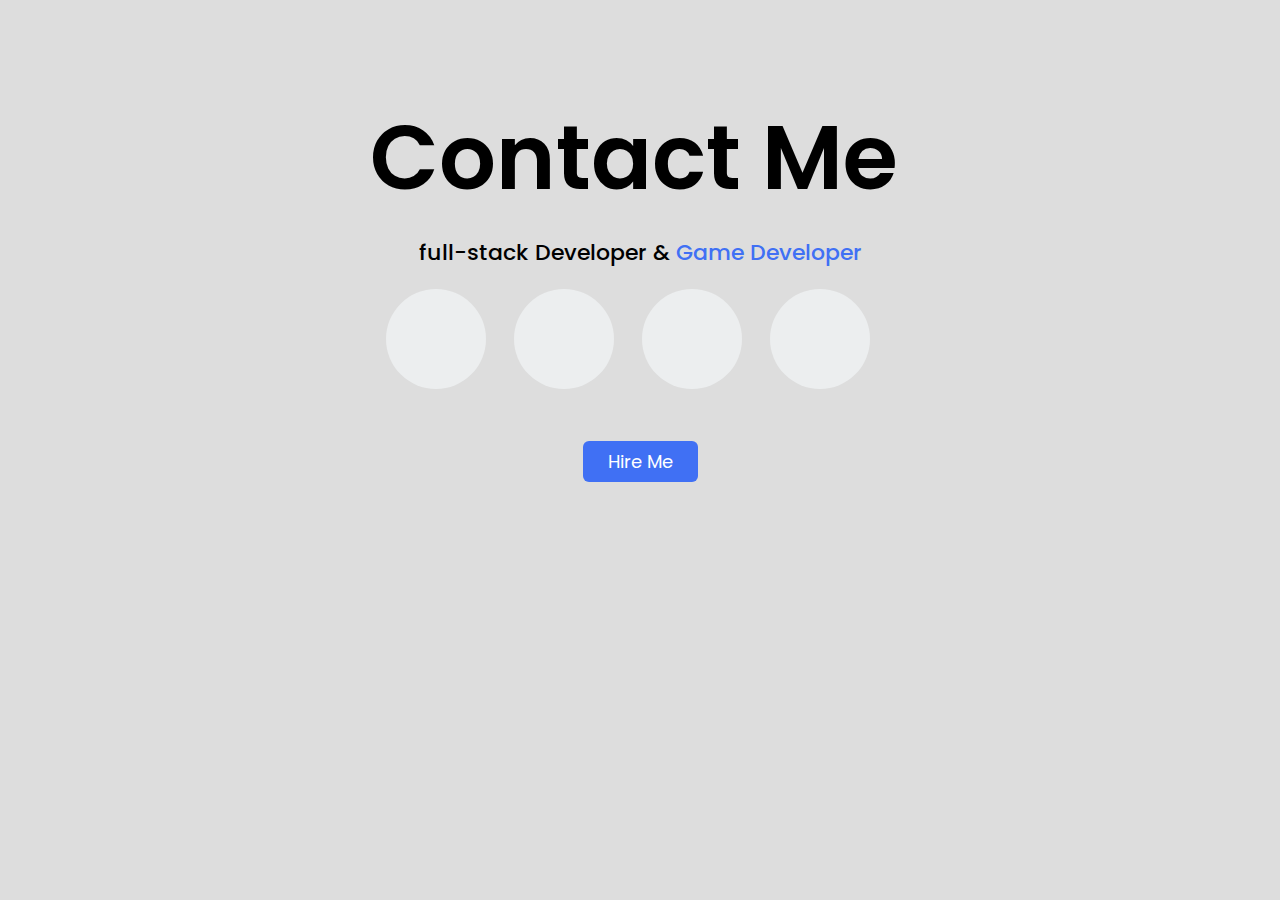
==== otherHtmlPages/contact.html @ 870b70d8 "almost done" ====
<!DOCTYPE html>
<!-- Coding By CodingNepal - codingnepalweb.com -->
<html lang="en">
  <head>
    <meta charset="UTF-8" />
    <meta name="viewport" content="width=device-width, initial-scale=1.0" />
    <meta http-equiv="X-UA-Compatible" content="ie=edge" />
    <title>An About Us Page | CoderGirl</title>

    <link
      rel="stylesheet"
      href="https://cdnjs.cloudflare.com/ajax/libs/font-awesome/5.15.1/css/all.min.css"
      integrity="sha512-+4zCK9k+qNFUR5X+cKL9EIR+ZOhtIloNl9GIKS57V1MyNsYpYcUrUeQc9vNfzsWfV28IaLL3i96P9sdNyeRssA=="
      crossorigin="anonymous"
    />

    <!---Custom Css File!--->
    <link rel="stylesheet" href="./contact.css" />
  </head>
  <body>
    <section class="about-us">
      <div class="about">
        <!-- <img src="./best-ball/10.jpg" class="pic">   -->
        <div class="text">
          <h2>Contact Me</h2>
          <h5>full-stack Developer & <span>Game Developer</span></h5>
          <div class="col-md-4 col-sm-6 col-12">
            <ul class="social-icons">
              <li>
                <a  target="_blank"
                  class="facebook"
                  href="https://stackoverflow.com/users/21512289/sameer-faridi"
                  ><i class="fab fa-brands fa-stack-overflow"></i
                ></a>
              </li>
              <li>
                <a  target="_blank" class="twitter" href="https://twitter.com/Sameer_faridi_"
                  ><i class="fab fa-twitter"></i
                ></a>
              </li>
              <li>
                <a  target="_blank" class="dribbble" href="https://github.com/sameerkali"
                  ><i class="fab fa-github"></i
                ></a>
              </li>
              <li>
                <a  target="_blank"
                  class="linkedin"
                  href="https://www.linkedin.com/in/sameer-faridi-%F0%9F%87%AE%F0%9F%87%B3-12830a16b/"
                  ><i class="fab fa-linkedin-in"></i
                ></a>
              </li>
            </ul>
          </div>
          <div class="data">
            <a href="mailto:s.faridi007@gmail.com" class="hire">Hire Me</a>
          </div>
        </div>
      </div>
    </section>
  </body>
</html>
---- otherHtmlPages/contact.css ----
@import url('https://fonts.googleapis.com/css2?family=Poppins:wght@200;300;400;500&display=swap');

* {
  margin: 0;
  padding: 0;
  box-sizing: border-box;
  font-family: 'Poppins', sans-serif;
}

.about-us {
  height: 100vh;
  width: 100%;
  padding: 90px 0;
  background: #ddd;
}

.pic {
  height: auto;
  width: 302px;
}

.about {
  width: 1130px;
  max-width: 85%;
  margin: 0 auto;
  display: flex;
  align-items: center;
  justify-content: space-around;
}

.text {
  width: 540px;
}

.text h2 {
  font-size: 90px;
  font-weight: 600;
  margin-bottom: 10px;
}

.text h5 {
  font-size: 22px;
  font-weight: 500;
  margin-bottom: 20px;
  text-align: center;
}

span {
  color: #4070f4;
}

.text p {
  font-size: 18px;
  line-height: 25px;
  letter-spacing: 1px;
}

.data {
  margin-top: 3rem;
  text-align: center;
  /* height: 4rem; */

}

.hire {
  font-size: 18px;
  background: #4070f4;
  color: #fff;
  text-decoration: none;
  border: none;
  padding: 8px 25px;
  border-radius: 6px;
  transition: 0.5s;
}

.hire:hover {
  background: #000;
  border: 1px solid #4070f4;
}

/* Responsive styles */

@media (max-width: 768px) {
  .about {
    flex-direction: column;
    text-align: center;
  }

  .text {
    width: 100%;
  }

  .pic {
    margin-bottom: 30px;
  }
}

@media (max-width: 576px) {
  .text h2 {
    font-size: 60px;
  }

  .text h5 {
    font-size: 18px;
  }

  .text p {
    font-size: 16px;
  }
}


.footer-links {
    padding-left: 0;
    list-style: none;
  }
  .footer-links li {
    display: block;
  }
  .footer-links a {
    color: #737373;
  }
  .footer-links a:active,
  .footer-links a:focus,
  .footer-links a:hover {
    color: #fff;
    text-decoration: none;
  }
  .site-footer .social-icons {
    text-align: right;
  }
  .site-footer .social-icons a {
    width: 40px;
    height: 40px;
    line-height: 40px;
    margin-left: 6px;
    margin-right: 0;
    border-radius: 100%;
    background-color: #33353d;
  }
  .copyright-text {
    margin: 0;
  }
  @media (max-width: 991px) {
    .site-footer [class^="col-"] {
      margin-bottom: 30px;
    }
  }
  @media (max-width: 767px) {
    .site-footer {
      padding-bottom: 0;
    }
    .site-footer .copyright-text,
    .site-footer .social-icons {
      text-align: center;
    }
  }
  .social-icons {
    padding-left: 0;
    margin-bottom: 0;
    list-style: none;
  }
  .social-icons li {
    display: inline-block;
    margin-bottom: 4px;
    margin-left: 1rem;
  }
  .social-icons a {
    background-color: #eceeef;
    color: #818a91;
    font-size: 16px;
    display: inline-block;
    line-height: 100px;
    width: 100px;
    height: 100px;
    text-align: center;
    margin-right: 8px;
    border-radius: 100%;
    -webkit-transition: all 0.2s linear;
    -o-transition: all 0.2s linear;
    transition: all 0.2s linear;
  }
  .logo {
    color: #eb6857;
  }
  .social-icons a:active,
  .social-icons a:focus,
  .social-icons a:hover {
    color: #fff;
    background-color: #29aafe;
  }
  .social-icons a.facebook:hover {
    background-color: #eb6857;
  }
  .social-icons a.twitter:hover {
    background-color: #00aced;
  }
  .social-icons a.linkedin:hover {
    background-color: #007bb6;
  }
  .social-icons a.dribbble:hover {
    background-color: black;
  }
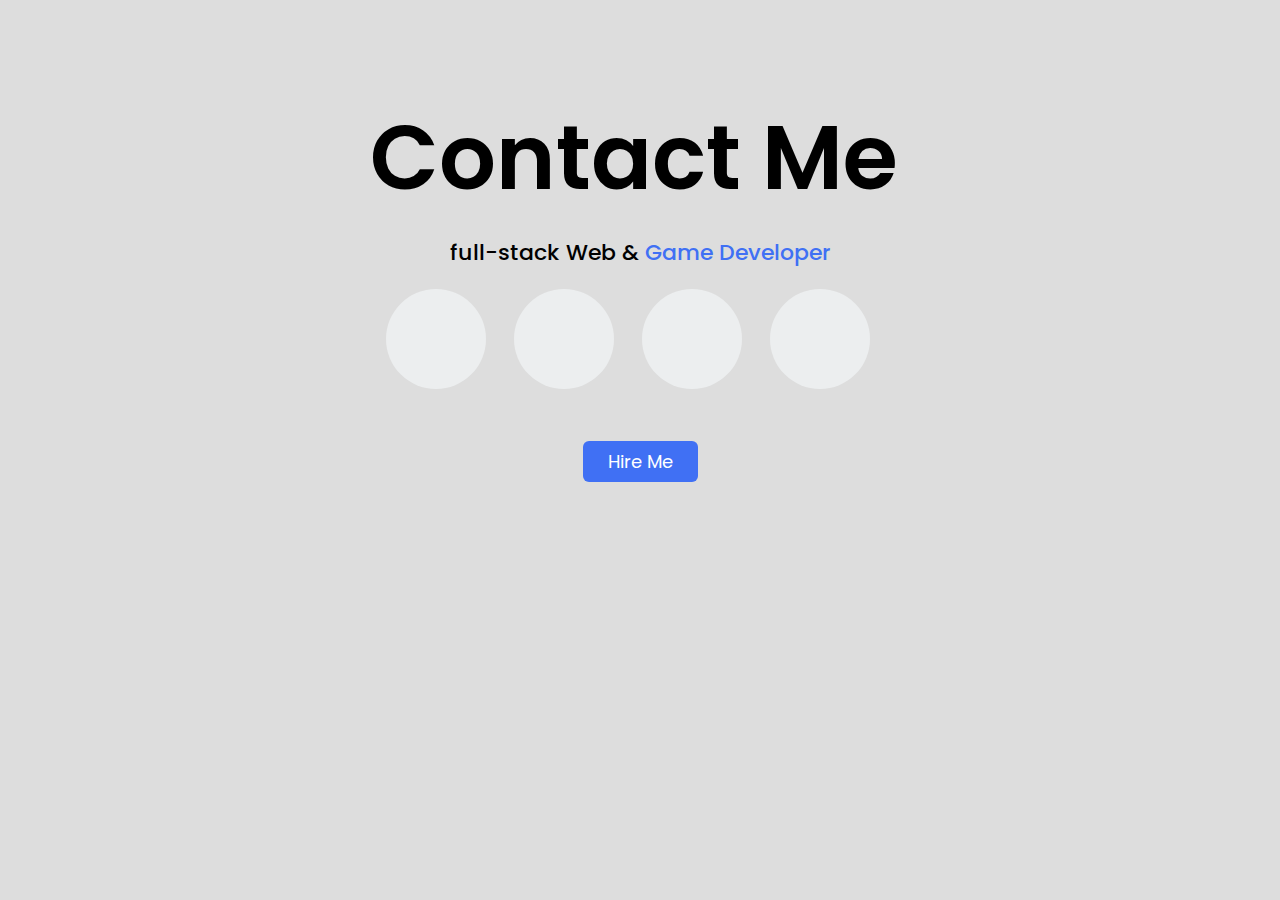
==== commit f3f3d9d9: "update links and ghost headings on top" ====
--- a/otherHtmlPages/contact.html
+++ b/otherHtmlPages/contact.html
@@ -5,7 +5,7 @@
     <meta charset="UTF-8" />
     <meta name="viewport" content="width=device-width, initial-scale=1.0" />
     <meta http-equiv="X-UA-Compatible" content="ie=edge" />
-    <title>An About Us Page | CoderGirl</title>
+    <title>About Us Page </title>
 
     <link
       rel="stylesheet"
@@ -23,7 +23,7 @@
         <!-- <img src="./best-ball/10.jpg" class="pic">   -->
         <div class="text">
           <h2>Contact Me</h2>
-          <h5>full-stack Developer & <span>Game Developer</span></h5>
+          <h5>full-stack Web & <span>Game Developer</span></h5>
           <div class="col-md-4 col-sm-6 col-12">
             <ul class="social-icons">
               <li>
